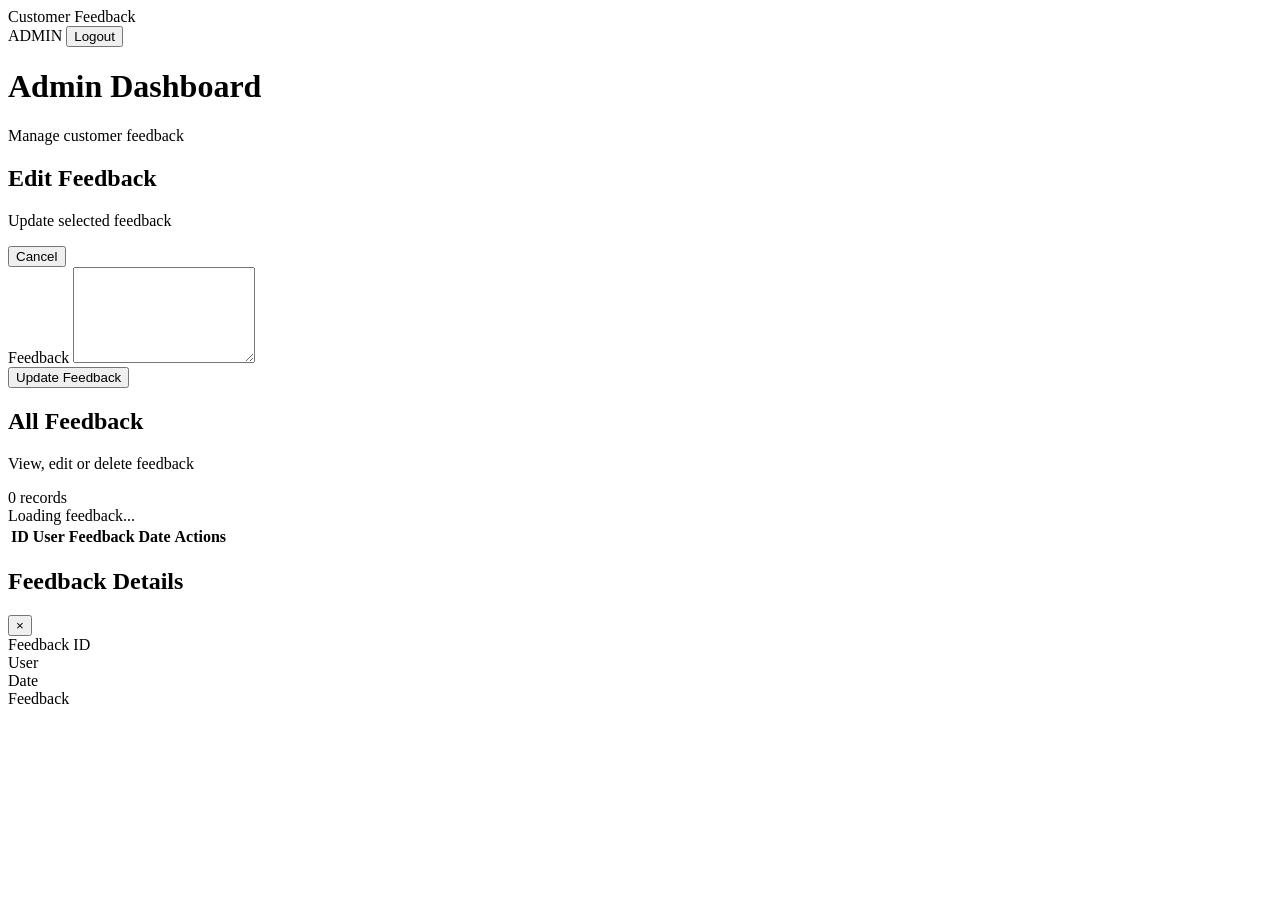
==== src/main/resources/static/admin.html @ 15d0a466 "ui integration establish" ====
<!DOCTYPE html>
<html lang="en">

<head>

    <meta charset="UTF-8">

    <meta
            name="viewport"
            content="width=device-width, initial-scale=1.0"
    >

    <title>Admin Dashboard</title>

    <link rel="stylesheet" href="/css/style.css">

</head>

<body>

<nav class="navbar">

    <div class="nav-brand">
        Customer Feedback
    </div>

    <div class="nav-actions">

        <span
                id="usernameDisplay"
                class="username"
        ></span>

        <span class="role-badge admin">
            ADMIN
        </span>

        <button
                class="btn btn-outline"
                id="logoutButton"
        >
            Logout
        </button>

    </div>

</nav>


<main class="page">

    <div class="container-wide">

        <div class="page-title">

            <h1>
                Admin Dashboard
            </h1>

            <p>
                Manage customer feedback
            </p>

        </div>


        <div
                id="errorMessage"
                class="alert error hidden"
        ></div>

        <div
                id="successMessage"
                class="alert success hidden"
        ></div>


        <!-- EDIT -->

        <section
                id="editSection"
                class="card hidden"
        >

            <div class="card-header">

                <div>

                    <h2>
                        Edit Feedback
                    </h2>

                    <p class="card-subtitle">
                        Update selected feedback
                    </p>

                </div>

                <button
                        id="cancelEditButton"
                        class="btn btn-light"
                >
                    Cancel
                </button>

            </div>


            <form id="editForm">

                <div class="form-group">

                    <label for="editFeedback">
                        Feedback
                    </label>

                    <textarea
                            id="editFeedback"
                            rows="6"
                            required
                    ></textarea>

                </div>


                <button
                        type="submit"
                        class="btn btn-primary"
                        id="updateButton"
                >
                    Update Feedback
                </button>

            </form>

        </section>


        <!-- TABLE -->

        <section class="card table-card">

            <div class="table-header">

                <div>

                    <h2>
                        All Feedback
                    </h2>

                    <p class="card-subtitle">
                        View, edit or delete feedback
                    </p>

                </div>

                <span
                        id="recordCount"
                        class="record-count"
                >
                    0 records
                </span>

            </div>


            <div
                    id="tableLoading"
                    class="loading"
            >
                Loading feedback...
            </div>


            <div
                    id="tableContainer"
                    class="table-responsive hidden"
            >

                <table>

                    <thead>

                    <tr>

                        <th>
                            ID
                        </th>

                        <th>
                            User
                        </th>

                        <th>
                            Feedback
                        </th>

                        <th>
                            Date
                        </th>

                        <th>
                            Actions
                        </th>

                    </tr>

                    </thead>

                    <tbody
                            id="feedbackTableBody"
                    >
                    </tbody>

                </table>

            </div>

        </section>

    </div>

</main>


<!-- VIEW MODAL -->

<div
        id="viewModal"
        class="modal hidden"
>

    <div class="modal-content">

        <div class="modal-header">

            <div>

                <h2>
                    Feedback Details
                </h2>

            </div>

            <button
                    id="closeModalButton"
                    class="modal-close"
            >
                ×
            </button>

        </div>


        <div class="modal-body">

            <div class="detail-row">

                <span>
                    Feedback ID
                </span>

                <strong id="modalId"></strong>

            </div>


            <div class="detail-row">

                <span>
                    User
                </span>

                <strong id="modalUser"></strong>

            </div>


            <div class="detail-row">

                <span>
                    Date
                </span>

                <strong id="modalDate"></strong>

            </div>


            <div class="modal-feedback">

                <span>
                    Feedback
                </span>

                <p id="modalFeedback"></p>

            </div>

        </div>

    </div>

</div>


<script src="/js/admin.js"></script>

</body>

</html>
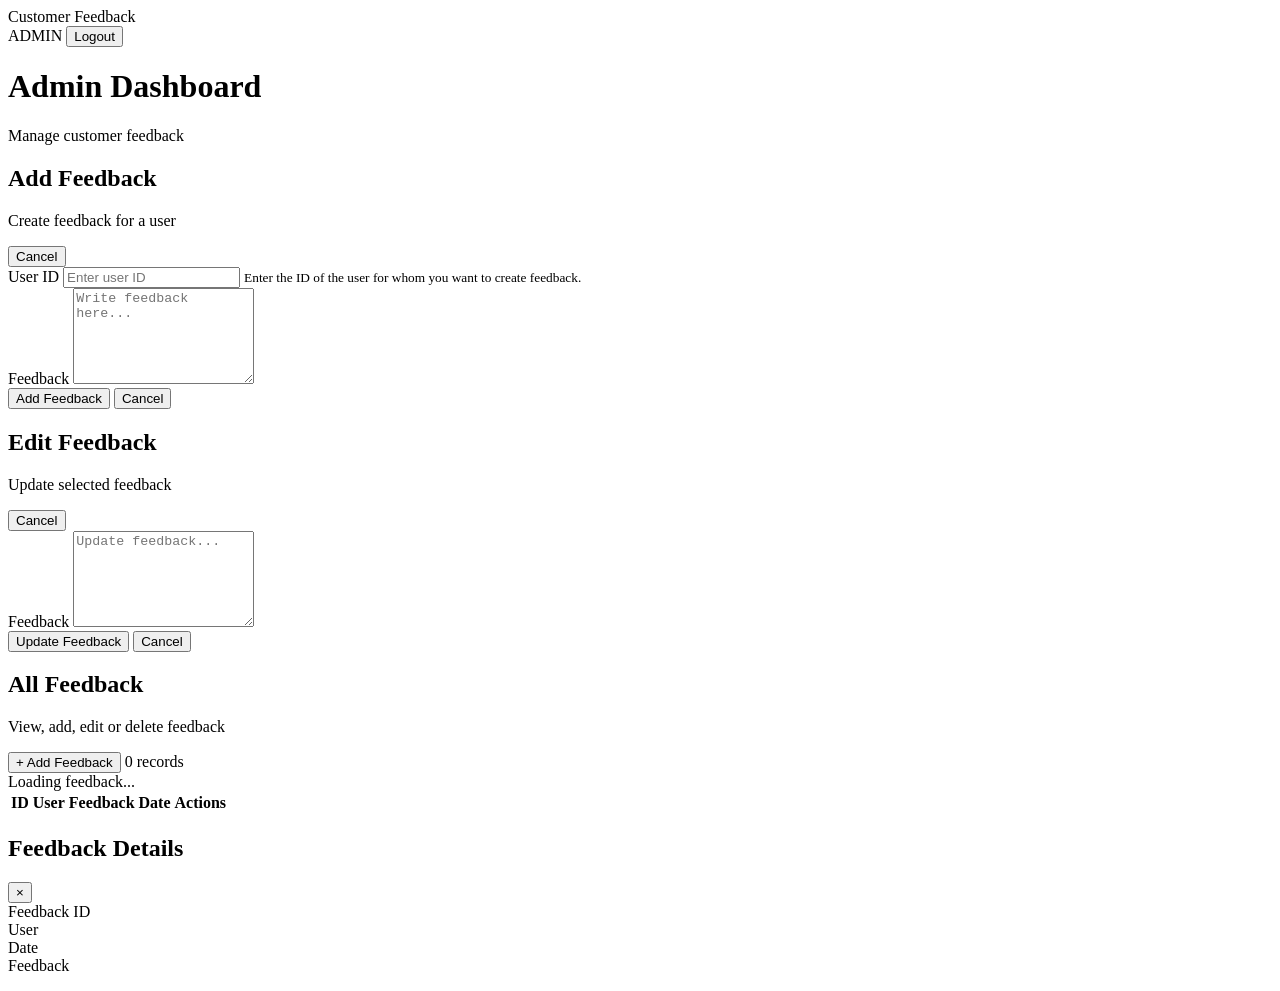
==== commit 0ec38dac: "ui integration with admin can add update feedback" ====
--- a/src/main/resources/static/admin.html
+++ b/src/main/resources/static/admin.html
@@ -10,7 +10,7 @@
             content="width=device-width, initial-scale=1.0"
     >
 
-    <title>Admin Dashboard</title>
+    <title>Admin Dashboard - Customer Feedback</title>
 
     <link rel="stylesheet" href="/css/style.css">
 
@@ -51,6 +51,8 @@
 
     <div class="container-wide">
 
+        <!-- PAGE TITLE -->
+
         <div class="page-title">
 
             <h1>
@@ -63,6 +65,8 @@
 
         </div>
 
+
+        <!-- ALERTS -->
 
         <div
                 id="errorMessage"
@@ -75,7 +79,107 @@
         ></div>
 
 
-        <!-- EDIT -->
+        <!-- =========================
+             ADD FEEDBACK
+        ========================== -->
+
+        <section
+                id="addSection"
+                class="card hidden"
+        >
+
+            <div class="card-header">
+
+                <div>
+
+                    <h2>
+                        Add Feedback
+                    </h2>
+
+                    <p class="card-subtitle">
+                        Create feedback for a user
+                    </p>
+
+                </div>
+
+                <button
+                        id="cancelAddButton"
+                        class="btn btn-light"
+                >
+                    Cancel
+                </button>
+
+            </div>
+
+
+            <form id="addForm">
+
+                <div class="form-group">
+
+                    <label for="userId">
+                        User ID
+                    </label>
+
+                    <input
+                            type="number"
+                            id="userId"
+                            min="1"
+                            placeholder="Enter user ID"
+                            required
+                    >
+
+                    <small class="input-help">
+                        Enter the ID of the user for whom
+                        you want to create feedback.
+                    </small>
+
+                </div>
+
+
+                <div class="form-group">
+
+                    <label for="addFeedback">
+                        Feedback
+                    </label>
+
+                    <textarea
+                            id="addFeedback"
+                            rows="6"
+                            placeholder="Write feedback here..."
+                            required
+                    ></textarea>
+
+                </div>
+
+
+                <div class="form-actions">
+
+                    <button
+                            type="submit"
+                            class="btn btn-primary add-btn"
+                            id="addButton"
+                    >
+                        Add Feedback
+                    </button>
+
+                    <button
+                            type="button"
+                            class="btn btn-light"
+                            id="cancelAddButton2"
+                    >
+                        Cancel
+                    </button>
+
+                </div>
+
+            </form>
+
+        </section>
+
+
+        <!-- =========================
+             EDIT FEEDBACK
+        ========================== -->
 
         <section
                 id="editSection"
@@ -117,26 +221,41 @@
                     <textarea
                             id="editFeedback"
                             rows="6"
+                            placeholder="Update feedback..."
                             required
                     ></textarea>
 
                 </div>
 
 
-                <button
-                        type="submit"
-                        class="btn btn-primary"
-                        id="updateButton"
-                >
-                    Update Feedback
-                </button>
+                <div class="form-actions">
+
+                    <button
+                            type="submit"
+                            class="btn btn-primary"
+                            id="updateButton"
+                    >
+                        Update Feedback
+                    </button>
+
+                    <button
+                            type="button"
+                            class="btn btn-light"
+                            id="cancelEditButton2"
+                    >
+                        Cancel
+                    </button>
+
+                </div>
 
             </form>
 
         </section>
 
 
-        <!-- TABLE -->
+        <!-- =========================
+             FEEDBACK TABLE
+        ========================== -->
 
         <section class="card table-card">
 
@@ -149,20 +268,34 @@
                     </h2>
 
                     <p class="card-subtitle">
-                        View, edit or delete feedback
+                        View, add, edit or delete feedback
                     </p>
 
                 </div>
 
-                <span
-                        id="recordCount"
-                        class="record-count"
-                >
-                    0 records
-                </span>
-
-            </div>
-
+
+                <div class="table-header-actions">
+
+                    <button
+                            id="addFeedbackButton"
+                            class="btn btn-primary admin-add-btn"
+                    >
+                        + Add Feedback
+                    </button>
+
+                    <span
+                            id="recordCount"
+                            class="record-count"
+                    >
+                        0 records
+                    </span>
+
+                </div>
+
+            </div>
+
+
+            <!-- LOADING -->
 
             <div
                     id="tableLoading"
@@ -172,6 +305,8 @@
             </div>
 
 
+            <!-- TABLE -->
+
             <div
                     id="tableContainer"
                     class="table-responsive hidden"
@@ -223,7 +358,9 @@
 </main>
 
 
-<!-- VIEW MODAL -->
+<!-- =========================
+     VIEW MODAL
+========================== -->
 
 <div
         id="viewModal"
@@ -234,13 +371,9 @@
 
         <div class="modal-header">
 
-            <div>
-
-                <h2>
-                    Feedback Details
-                </h2>
-
-            </div>
+            <h2>
+                Feedback Details
+            </h2>
 
             <button
                     id="closeModalButton"
